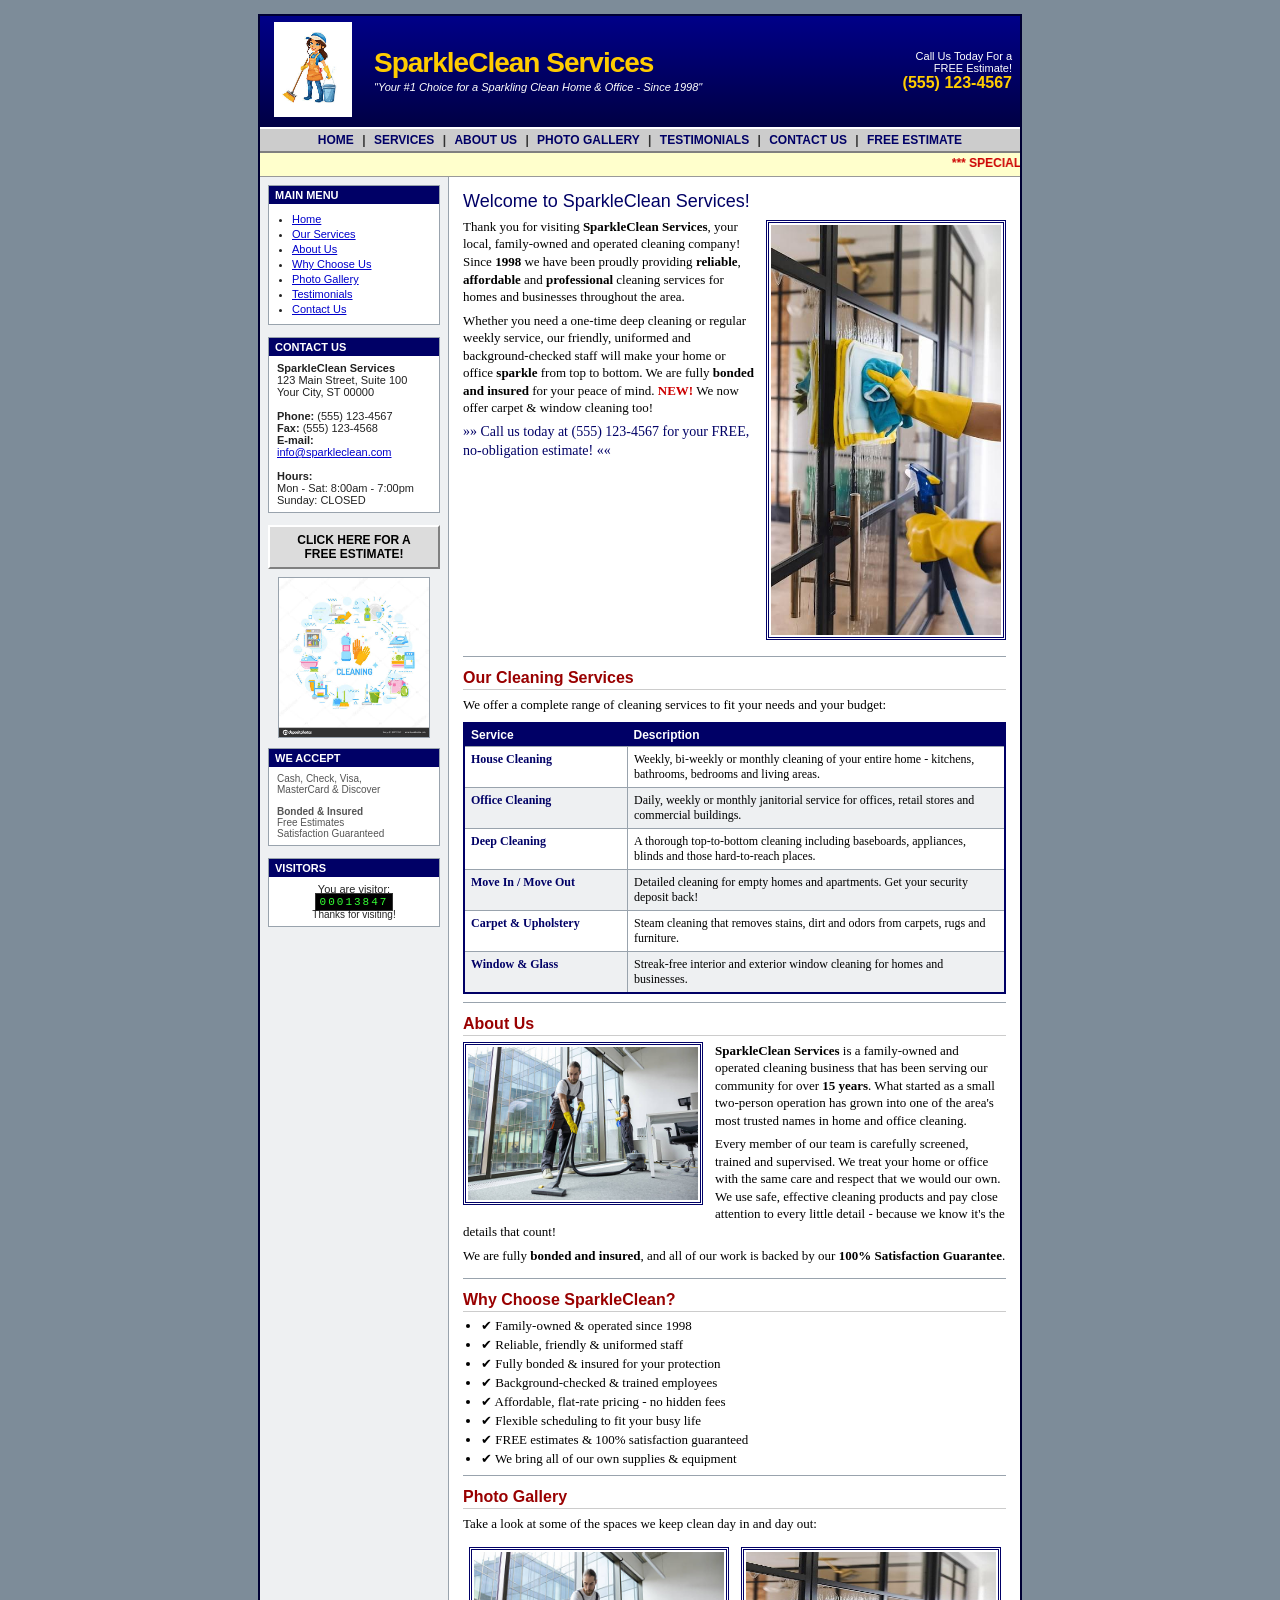
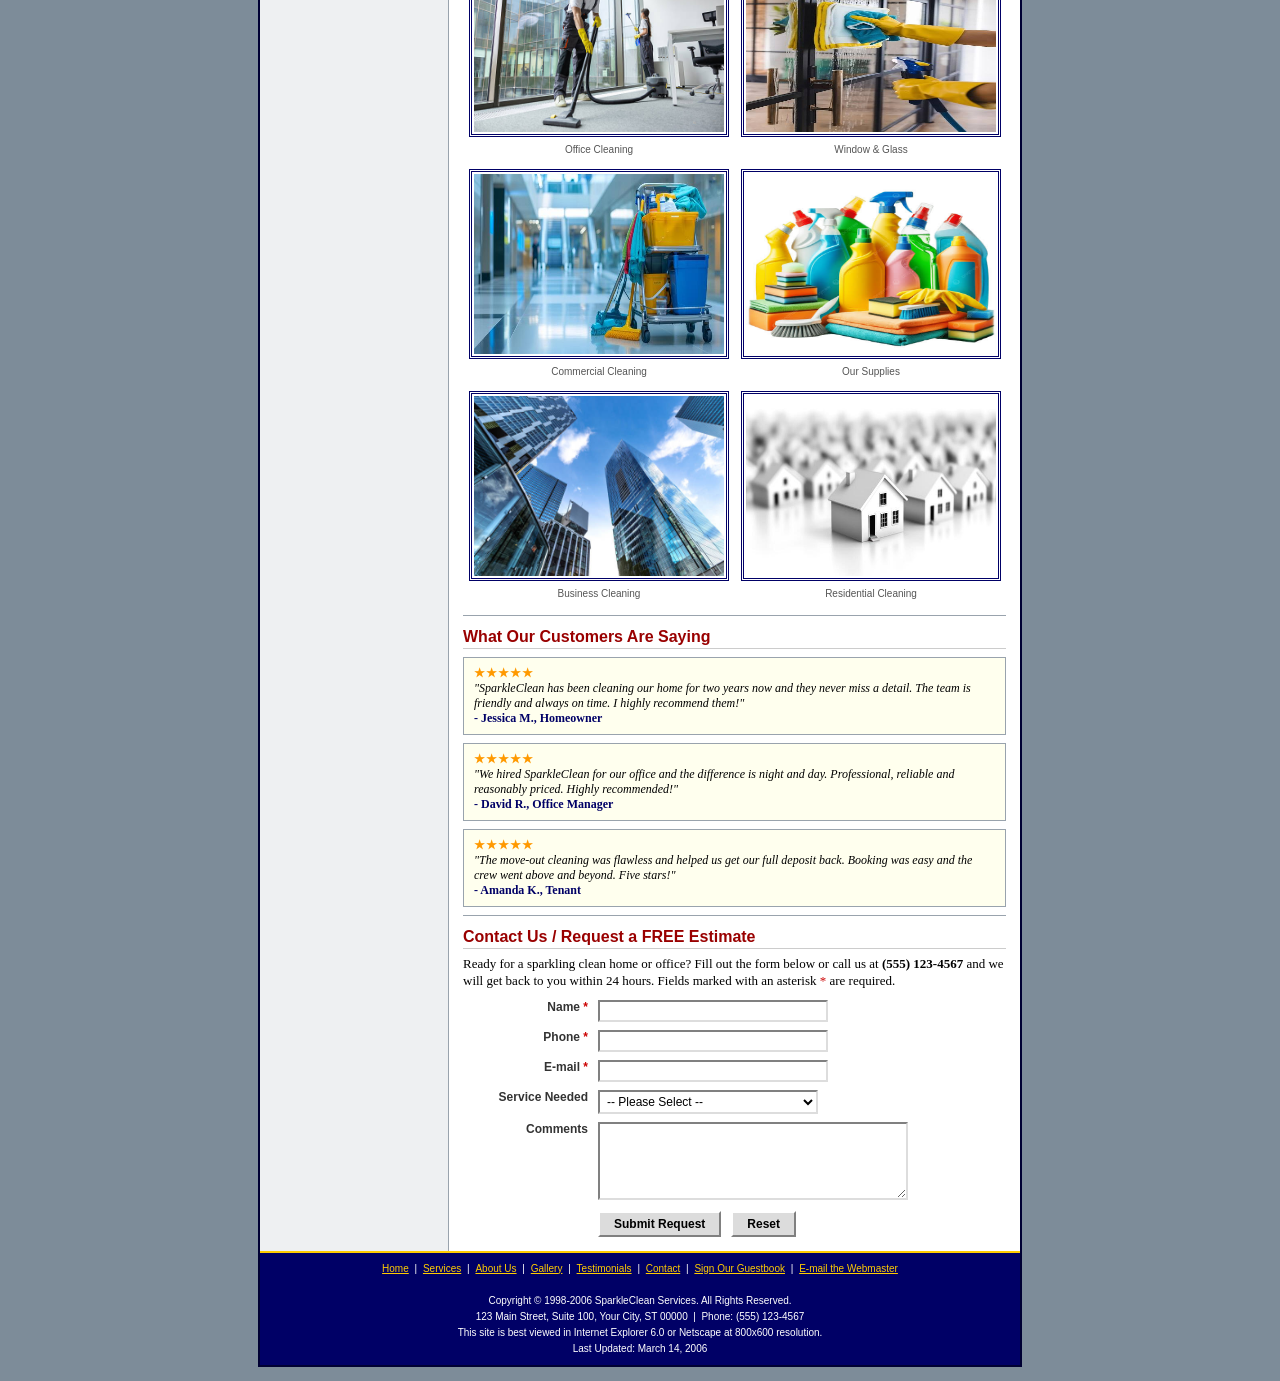
==== vintage/index.html @ cac26704 "Add SparkleClean generic cleaning website (hybrid + vintage versions) Static comparison-sample clean" ====
<!DOCTYPE html>
<html>
<head>
  <meta http-equiv="Content-Type" content="text/html; charset=windows-1252">
  <title>SparkleClean Services - House &amp; Office Cleaning - Welcome!!</title>
  <meta name="keywords" content="cleaning, house cleaning, maid service, office cleaning, janitorial, carpet cleaning, cleaning company">
  <meta name="description" content="SparkleClean Services - Professional House and Office Cleaning. Serving your area since 1998. Call today for a FREE estimate!">
  <link rel="stylesheet" type="text/css" href="css/style.css">
</head>
<body>

<div class="page">

  <!-- ============ HEADER BANNER ============ -->
  <table class="header" cellpadding="0" cellspacing="0">
    <tr>
      <td class="logo-cell"><img src="assets/images/cleaner-mascot.jpg" alt="SparkleClean mascot" width="74"></td>
      <td class="title-cell">
        <h1>SparkleClean Services</h1>
        <span class="tagline">&quot;Your #1 Choice for a Sparkling Clean Home &amp; Office - Since 1998&quot;</span>
      </td>
      <td class="header-contact">
        Call Us Today For a<br>FREE Estimate!<br>
        <b>(555) 123-4567</b>
      </td>
    </tr>
  </table>

  <!-- ============ NAV BAR ============ -->
  <div class="navbar">
    <a href="#top">HOME</a> |
    <a href="#services">SERVICES</a> |
    <a href="#about">ABOUT US</a> |
    <a href="#gallery">PHOTO GALLERY</a> |
    <a href="#testimonials">TESTIMONIALS</a> |
    <a href="#contact">CONTACT US</a> |
    <a href="#contact">FREE ESTIMATE</a>
  </div>

  <!-- ============ ANNOUNCEMENT MARQUEE ============ -->
  <div class="announce">
    <marquee scrollamount="4" behavior="scroll" direction="left">
      *** SPECIAL OFFER *** Save 10% on your FIRST cleaning when you mention this website! ***
      Now booking new customers in your area! *** Call (555) 123-4567 today! ***
    </marquee>
  </div>

  <!-- ============ MAIN TWO-COLUMN LAYOUT ============ -->
  <table class="main" cellpadding="0" cellspacing="0">
    <tr>

      <!-- ----- LEFT SIDEBAR ----- -->
      <td class="sidebar" id="top">

        <div class="box">
          <div class="box-title">MAIN MENU</div>
          <div class="box-body">
            <ul>
              <li><a href="#top">Home</a></li>
              <li><a href="#services">Our Services</a></li>
              <li><a href="#about">About Us</a></li>
              <li><a href="#why">Why Choose Us</a></li>
              <li><a href="#gallery">Photo Gallery</a></li>
              <li><a href="#testimonials">Testimonials</a></li>
              <li><a href="#contact">Contact Us</a></li>
            </ul>
          </div>
        </div>

        <div class="box">
          <div class="box-title">CONTACT US</div>
          <div class="box-body">
            <b>SparkleClean Services</b><br>
            123 Main Street, Suite 100<br>
            Your City, ST 00000<br><br>
            <b>Phone:</b> (555) 123-4567<br>
            <b>Fax:</b> (555) 123-4568<br>
            <b>E-mail:</b><br>
            <a href="mailto:info@sparkleclean.com">info@sparkleclean.com</a><br><br>
            <b>Hours:</b><br>
            Mon - Sat: 8:00am - 7:00pm<br>
            Sunday: CLOSED
          </div>
        </div>

        <a href="#contact" class="btn2000">CLICK HERE FOR A<br>FREE ESTIMATE!</a>

        <div class="clipart">
          <img src="assets/images/cleaning-icons.jpg" alt="Cleaning services">
        </div>

        <div class="box">
          <div class="box-title">WE ACCEPT</div>
          <div class="box-body paycards">
            Cash, Check, Visa,<br>
            MasterCard &amp; Discover<br><br>
            <b>Bonded &amp; Insured</b><br>
            Free Estimates<br>
            Satisfaction Guaranteed
          </div>
        </div>

        <div class="box">
          <div class="box-title">VISITORS</div>
          <div class="box-body" style="text-align:center;">
            You are visitor:<br>
            <span class="hitcounter" id="hitcounter">00013847</span><br>
            <span class="small">Thanks for visiting!</span>
          </div>
        </div>

      </td>

      <!-- ----- RIGHT CONTENT ----- -->
      <td class="content">

        <!-- WELCOME -->
        <div class="welcome-title">Welcome to SparkleClean Services!</div>
        <img src="assets/images/glass-cleaning.jpg" alt="Cleaning a glass door" class="photo imgright" width="230">
        <p>
          Thank you for visiting <b>SparkleClean Services</b>, your local, family-owned and
          operated cleaning company! Since <b>1998</b> we have been proudly providing
          <b>reliable</b>, <b>affordable</b> and <b>professional</b> cleaning services for
          homes and businesses throughout the area.
        </p>
        <p>
          Whether you need a one-time deep cleaning or regular weekly service, our friendly,
          uniformed and background-checked staff will make your home or office
          <b>sparkle</b> from top to bottom. We are fully <b>bonded and insured</b> for your
          peace of mind. <span class="blink">NEW!</span> We now offer carpet &amp; window
          cleaning too!
        </p>
        <p class="comic" style="color:#000066; font-size:14px;">
          &raquo;&raquo; Call us today at (555) 123-4567 for your FREE, no-obligation estimate! &laquo;&laquo;
        </p>
        <div class="clearfix"></div>
        <hr>

        <!-- SERVICES -->
        <a name="services"></a>
        <h2>Our Cleaning Services</h2>
        <p>We offer a complete range of cleaning services to fit your needs and your budget:</p>
        <table class="services" cellpadding="0" cellspacing="0">
          <tr>
            <th>Service</th>
            <th>Description</th>
          </tr>
          <tr>
            <td class="svc">House Cleaning</td>
            <td>Weekly, bi-weekly or monthly cleaning of your entire home - kitchens, bathrooms, bedrooms and living areas.</td>
          </tr>
          <tr class="alt">
            <td class="svc">Office Cleaning</td>
            <td>Daily, weekly or monthly janitorial service for offices, retail stores and commercial buildings.</td>
          </tr>
          <tr>
            <td class="svc">Deep Cleaning</td>
            <td>A thorough top-to-bottom cleaning including baseboards, appliances, blinds and those hard-to-reach places.</td>
          </tr>
          <tr class="alt">
            <td class="svc">Move In / Move Out</td>
            <td>Detailed cleaning for empty homes and apartments. Get your security deposit back!</td>
          </tr>
          <tr>
            <td class="svc">Carpet &amp; Upholstery</td>
            <td>Steam cleaning that removes stains, dirt and odors from carpets, rugs and furniture.</td>
          </tr>
          <tr class="alt">
            <td class="svc">Window &amp; Glass</td>
            <td>Streak-free interior and exterior window cleaning for homes and businesses.</td>
          </tr>
        </table>
        <hr>

        <!-- ABOUT -->
        <a name="about"></a>
        <h2>About Us</h2>
        <img src="assets/images/office-vacuum.jpg" alt="Our cleaning team at work" class="photo imgleft" width="230">
        <p>
          <b>SparkleClean Services</b> is a family-owned and operated cleaning business that
          has been serving our community for over <b>15 years</b>. What started as a small
          two-person operation has grown into one of the area's most trusted names in home
          and office cleaning.
        </p>
        <p>
          Every member of our team is carefully screened, trained and supervised. We treat
          your home or office with the same care and respect that we would our own. We use
          safe, effective cleaning products and pay close attention to every little detail -
          because we know it's the details that count!
        </p>
        <p>
          We are fully <b>bonded and insured</b>, and all of our work is backed by our
          <b>100% Satisfaction Guarantee</b>.
        </p>
        <div class="clearfix"></div>
        <hr>

        <!-- WHY -->
        <a name="why"></a>
        <h2>Why Choose SparkleClean?</h2>
        <ul class="checks">
          <li>&#10004; Family-owned &amp; operated since 1998</li>
          <li>&#10004; Reliable, friendly &amp; uniformed staff</li>
          <li>&#10004; Fully bonded &amp; insured for your protection</li>
          <li>&#10004; Background-checked &amp; trained employees</li>
          <li>&#10004; Affordable, flat-rate pricing - no hidden fees</li>
          <li>&#10004; Flexible scheduling to fit your busy life</li>
          <li>&#10004; FREE estimates &amp; 100% satisfaction guaranteed</li>
          <li>&#10004; We bring all of our own supplies &amp; equipment</li>
        </ul>
        <hr>

        <!-- GALLERY -->
        <a name="gallery"></a>
        <h2>Photo Gallery</h2>
        <p>Take a look at some of the spaces we keep clean day in and day out:</p>
        <table class="gallery" cellpadding="0" cellspacing="0">
          <tr>
            <td><img src="assets/images/office-vacuum.jpg" alt="Office vacuuming"><br><span class="cap">Office Cleaning</span></td>
            <td><img src="assets/images/glass-cleaning.jpg" alt="Glass cleaning"><br><span class="cap">Window &amp; Glass</span></td>
          </tr>
          <tr>
            <td><img src="assets/images/office-corridor.jpg" alt="Office corridor"><br><span class="cap">Commercial Cleaning</span></td>
            <td><img src="assets/images/cleaning-supplies.jpg" alt="Cleaning supplies"><br><span class="cap">Our Supplies</span></td>
          </tr>
          <tr>
            <td><img src="assets/images/corporate-building.jpg" alt="Corporate building"><br><span class="cap">Business Cleaning</span></td>
            <td><img src="assets/images/residential-homes.jpg" alt="Residential homes"><br><span class="cap">Residential Cleaning</span></td>
          </tr>
        </table>
        <hr>

        <!-- TESTIMONIALS -->
        <a name="testimonials"></a>
        <h2>What Our Customers Are Saying</h2>
        <div class="testi">
          <span class="stars">&#9733;&#9733;&#9733;&#9733;&#9733;</span><br>
          &quot;SparkleClean has been cleaning our home for two years now and they never miss a
          detail. The team is friendly and always on time. I highly recommend them!&quot;<br>
          <span class="who">- Jessica M., Homeowner</span>
        </div>
        <div class="testi">
          <span class="stars">&#9733;&#9733;&#9733;&#9733;&#9733;</span><br>
          &quot;We hired SparkleClean for our office and the difference is night and day.
          Professional, reliable and reasonably priced. Highly recommended!&quot;<br>
          <span class="who">- David R., Office Manager</span>
        </div>
        <div class="testi">
          <span class="stars">&#9733;&#9733;&#9733;&#9733;&#9733;</span><br>
          &quot;The move-out cleaning was flawless and helped us get our full deposit back.
          Booking was easy and the crew went above and beyond. Five stars!&quot;<br>
          <span class="who">- Amanda K., Tenant</span>
        </div>
        <hr>

        <!-- CONTACT -->
        <a name="contact"></a>
        <h2>Contact Us / Request a FREE Estimate</h2>
        <p>
          Ready for a sparkling clean home or office? Fill out the form below or call us at
          <b>(555) 123-4567</b> and we will get back to you within 24 hours. Fields marked
          with an asterisk <span class="required">*</span> are required.
        </p>
        <form name="quoteform" id="quoteForm" onsubmit="return submitQuote();" action="#">
          <table class="formtable" cellpadding="0" cellspacing="0">
            <tr>
              <td class="lbl">Name <span class="required">*</span></td>
              <td><input type="text" name="name" class="txt"></td>
            </tr>
            <tr>
              <td class="lbl">Phone <span class="required">*</span></td>
              <td><input type="text" name="phone" class="txt"></td>
            </tr>
            <tr>
              <td class="lbl">E-mail <span class="required">*</span></td>
              <td><input type="text" name="email" class="txt"></td>
            </tr>
            <tr>
              <td class="lbl">Service Needed</td>
              <td>
                <select name="service" class="txt">
                  <option>-- Please Select --</option>
                  <option>House Cleaning</option>
                  <option>Office Cleaning</option>
                  <option>Deep Cleaning</option>
                  <option>Move In / Move Out</option>
                  <option>Carpet &amp; Upholstery</option>
                  <option>Window &amp; Glass</option>
                </select>
              </td>
            </tr>
            <tr>
              <td class="lbl">Comments</td>
              <td><textarea name="comments" class="txt"></textarea></td>
            </tr>
            <tr>
              <td class="lbl">&nbsp;</td>
              <td>
                <input type="submit" value="Submit Request" class="formbtn">
                &nbsp;
                <input type="reset" value="Reset" class="formbtn">
              </td>
            </tr>
          </table>
        </form>

      </td>
    </tr>
  </table>

  <!-- ============ FOOTER ============ -->
  <div class="footer">
    <div class="fnav">
      <a href="#top">Home</a> |
      <a href="#services">Services</a> |
      <a href="#about">About Us</a> |
      <a href="#gallery">Gallery</a> |
      <a href="#testimonials">Testimonials</a> |
      <a href="#contact">Contact</a> |
      <a href="#">Sign Our Guestbook</a> |
      <a href="mailto:webmaster@sparkleclean.com">E-mail the Webmaster</a>
    </div>
    <br>
    Copyright &copy; 1998-2006 SparkleClean Services. All Rights Reserved.<br>
    123 Main Street, Suite 100, Your City, ST 00000 &nbsp;|&nbsp; Phone: (555) 123-4567<br>
    This site is best viewed in Internet Explorer 6.0 or Netscape at 800x600 resolution.<br>
    Last Updated: March 14, 2006
  </div>

</div><!-- /page -->

<script type="text/javascript" src="js/main.js"></script>
</body>
</html>
---- vintage/css/style.css ----
/* =====================================================================
   SparkleClean Services  --  circa 2004 style sheet
   Fixed-width, table-based layout. System fonts. Muted colors.
   No rounded corners, no drop shadows, small dense text, beveled
   buttons. Built to look like a common early-2000s small-business site.
   ===================================================================== */

body {
  background: #7d8c99;            /* muted steel-gray desktop background */
  font-family: "Times New Roman", Times, serif;
  font-size: 13px;
  color: #000000;
  margin: 0;
  padding: 14px 0;
  text-align: center;            /* centers the page box in old browsers */
}

/* The whole site sits in one fixed-width box */
.page {
  width: 760px;
  margin: 0 auto;
  background: #ffffff;
  border: 2px solid #000033;
  text-align: left;
}

a { color: #0000cc; }
a:visited { color: #660099; }
a:hover { color: #cc0000; }

img { border: 0; }

hr {
  height: 1px;
  color: #99a3ad;
  background-color: #99a3ad;
  border: 0;
  margin: 8px 0;
}

p { margin: 6px 0; line-height: 1.35; }

/* ---------- Header banner ---------- */
table.header {
  width: 100%;
  border-collapse: collapse;
  background: #000066;
  background-image: linear-gradient(#000088, #000044);
}
table.header td { padding: 6px 8px; vertical-align: middle; }
.logo-cell { width: 90px; text-align: center; }
.logo-cell img { width: 74px; height: auto; border: 2px solid #ffffff; background: #fff; }
.title-cell h1 {
  font-family: Arial, Helvetica, sans-serif;
  font-size: 28px;
  font-weight: bold;
  color: #ffcc00;
  margin: 0;
  letter-spacing: -1px;
}
.title-cell .tagline {
  font-family: Arial, Helvetica, sans-serif;
  font-size: 11px;
  font-style: italic;
  color: #ffffff;
}
.header-contact {
  text-align: right;
  width: 170px;
  font-family: Arial, Helvetica, sans-serif;
  font-size: 11px;
  color: #ffffff;
}
.header-contact b { font-size: 16px; color: #ffcc00; }

/* ---------- Nav bar (beveled gray) ---------- */
.navbar {
  background: #cccccc;
  border-top: 2px solid #ffffff;
  border-bottom: 2px solid #808080;
  padding: 4px 6px;
  font-family: Arial, Helvetica, sans-serif;
  font-size: 12px;
  font-weight: bold;
  text-align: center;
  color: #333333;
}
.navbar a {
  color: #000066;
  text-decoration: none;
  padding: 0 5px;
}
.navbar a:hover { color: #cc0000; text-decoration: underline; }

/* ---------- Marquee / announcement strip ---------- */
.announce {
  background: #ffffcc;
  color: #cc0000;
  font-family: Arial, Helvetica, sans-serif;
  font-size: 12px;
  font-weight: bold;
  border-bottom: 1px solid #999999;
  padding: 3px 0;
}

/* ---------- Main two-column table ---------- */
table.main { width: 760px; border-collapse: collapse; table-layout: fixed; }
table.main > tbody > tr > td { vertical-align: top; }

.sidebar {
  width: 172px;
  background: #eef0f2;
  border-right: 1px solid #99a3ad;
  padding: 8px;
  font-family: Arial, Helvetica, sans-serif;
  font-size: 11px;
  color: #222222;
}
.content {
  padding: 10px 14px;
  font-family: "Times New Roman", Times, serif;
  font-size: 13px;
}

/* ---------- Sidebar boxes ---------- */
.box {
  border: 1px solid #99a3ad;
  background: #ffffff;
  margin-bottom: 12px;
}
.box-title {
  background: #000066;
  color: #ffffff;
  font-weight: bold;
  font-size: 11px;
  padding: 3px 6px;
}
.box-body { padding: 6px 8px; }
.box-body ul { margin: 0; padding-left: 15px; }
.box-body li { margin: 3px 0; }
.sidebar a { color: #0000cc; text-decoration: underline; }

/* Beveled button */
.btn2000 {
  display: block;
  text-align: center;
  font-family: Arial, Helvetica, sans-serif;
  font-size: 12px;
  font-weight: bold;
  color: #000000 !important;
  text-decoration: none !important;
  background: #dcdcdc;
  border-top: 2px solid #ffffff;
  border-left: 2px solid #ffffff;
  border-right: 2px solid #808080;
  border-bottom: 2px solid #808080;
  padding: 6px 4px;
  margin: 8px 0;
}
.btn2000:hover { background: #e8e8e8; color: #cc0000 !important; }
.btn2000:active {
  border-top: 2px solid #808080;
  border-left: 2px solid #808080;
  border-right: 2px solid #ffffff;
  border-bottom: 2px solid #ffffff;
}

.sidebar .clipart { text-align: center; margin: 8px 0; }
.sidebar .clipart img { width: 150px; height: auto; border: 1px solid #99a3ad; }

/* Hit counter */
.hitcounter {
  font-family: "Courier New", Courier, monospace;
  background: #000000;
  color: #33ff33;
  letter-spacing: 2px;
  padding: 2px 4px;
  border: 1px solid #333333;
}

.paycards { font-size: 10px; color: #555555; }

/* ---------- Content headings ---------- */
.content h2 {
  font-family: Arial, Helvetica, sans-serif;
  font-size: 16px;
  color: #990000;
  margin: 12px 0 4px;
  border-bottom: 1px solid #cccccc;
  padding-bottom: 2px;
}
.content h3 {
  font-family: Arial, Helvetica, sans-serif;
  font-size: 13px;
  color: #000066;
  margin: 8px 0 2px;
}
.welcome-title {
  font-family: Arial, Helvetica, sans-serif;
  font-size: 18px;
  color: #000066;
  margin: 4px 0 6px;
}

/* ---------- Images in content (big + bordered) ---------- */
img.photo {
  border: 3px double #000066;
  padding: 2px;
  background: #ffffff;
}
img.imgright { float: right; margin: 2px 0 8px 12px; }
img.imgleft  { float: left;  margin: 2px 12px 8px 0; }
.banner-photo { width: 100%; margin: 4px 0; }
.banner-photo img { width: 100%; height: auto; display: block; border: 3px double #000066; }

/* ---------- Services table ---------- */
table.services {
  border: 2px solid #000066;
  border-collapse: collapse;
  width: 100%;
  margin: 8px 0;
  font-size: 12px;
}
table.services th {
  background: #000066;
  color: #ffffff;
  font-family: Arial, Helvetica, sans-serif;
  font-size: 12px;
  padding: 4px 6px;
  text-align: left;
}
table.services td { border: 1px solid #99a3ad; padding: 5px 6px; vertical-align: top; }
table.services tr.alt td { background: #eef0f2; }
table.services td.svc { font-weight: bold; color: #000066; width: 150px; white-space: nowrap; }

/* ---------- Bulleted why-list ---------- */
ul.checks { margin: 6px 0; padding-left: 18px; font-size: 13px; }
ul.checks li { margin: 3px 0; }

/* ---------- Gallery table ---------- */
table.gallery { border-collapse: collapse; margin: 8px auto; }
table.gallery td { padding: 6px; text-align: center; }
table.gallery img { width: 250px; height: 180px; border: 3px double #000066; padding: 2px; background: #fff; }
table.gallery .cap { font-size: 10px; color: #555555; font-family: Arial, Helvetica, sans-serif; }

/* ---------- Testimonials ---------- */
.testi {
  border: 1px solid #99a3ad;
  background: #ffffee;
  padding: 8px 10px;
  margin: 8px 0;
  font-size: 12px;
  font-style: italic;
}
.testi .stars { color: #ff9900; font-style: normal; font-weight: bold; letter-spacing: 1px; }
.testi .who { font-style: normal; font-weight: bold; color: #000066; }

/* ---------- Contact form (table layout) ---------- */
table.formtable { width: 100%; border-collapse: collapse; }
table.formtable td { padding: 4px 5px; font-size: 12px; font-family: Arial, Helvetica, sans-serif; vertical-align: top; }
table.formtable td.lbl { width: 120px; font-weight: bold; text-align: right; color: #333333; }
input.txt, select.txt, textarea.txt {
  font-family: Arial, Helvetica, sans-serif;
  font-size: 12px;
  border-top: 2px solid #808080;
  border-left: 2px solid #808080;
  border-right: 2px solid #dddddd;
  border-bottom: 2px solid #dddddd;
  background: #ffffff;
  padding: 2px 3px;
  width: 220px;
}
textarea.txt { width: 300px; height: 70px; }
.formbtn {
  font-family: Arial, Helvetica, sans-serif;
  font-size: 12px;
  font-weight: bold;
  background: #dcdcdc;
  border-top: 2px solid #ffffff;
  border-left: 2px solid #ffffff;
  border-right: 2px solid #808080;
  border-bottom: 2px solid #808080;
  padding: 4px 14px;
  cursor: pointer;
}
.formbtn:active {
  border-top: 2px solid #808080;
  border-left: 2px solid #808080;
  border-right: 2px solid #ffffff;
  border-bottom: 2px solid #ffffff;
}
.required { color: #cc0000; }

/* ---------- Footer ---------- */
.footer {
  background: #000066;
  color: #ffffff;
  font-family: Arial, Helvetica, sans-serif;
  font-size: 10px;
  text-align: center;
  padding: 8px 10px;
  border-top: 2px solid #ffcc00;
  line-height: 1.6;
}
.footer a { color: #ffcc00; }
.footer .fnav a { color: #ffcc00; margin: 0 3px; }

/* ---------- Misc dated bits ---------- */
.small { font-size: 10px; }
.blink { color: #cc0000; font-weight: bold; animation: blink2000 1s steps(1) infinite; }
@keyframes blink2000 { 50% { visibility: hidden; } }
.comic { font-family: "Comic Sans MS", "Comic Sans", cursive; }
.new-badge {
  font-family: Arial, Helvetica, sans-serif;
  font-size: 9px;
  font-weight: bold;
  color: #ffffff;
  background: #cc0000;
  padding: 0 3px;
  vertical-align: super;
}
.clearfix { clear: both; }
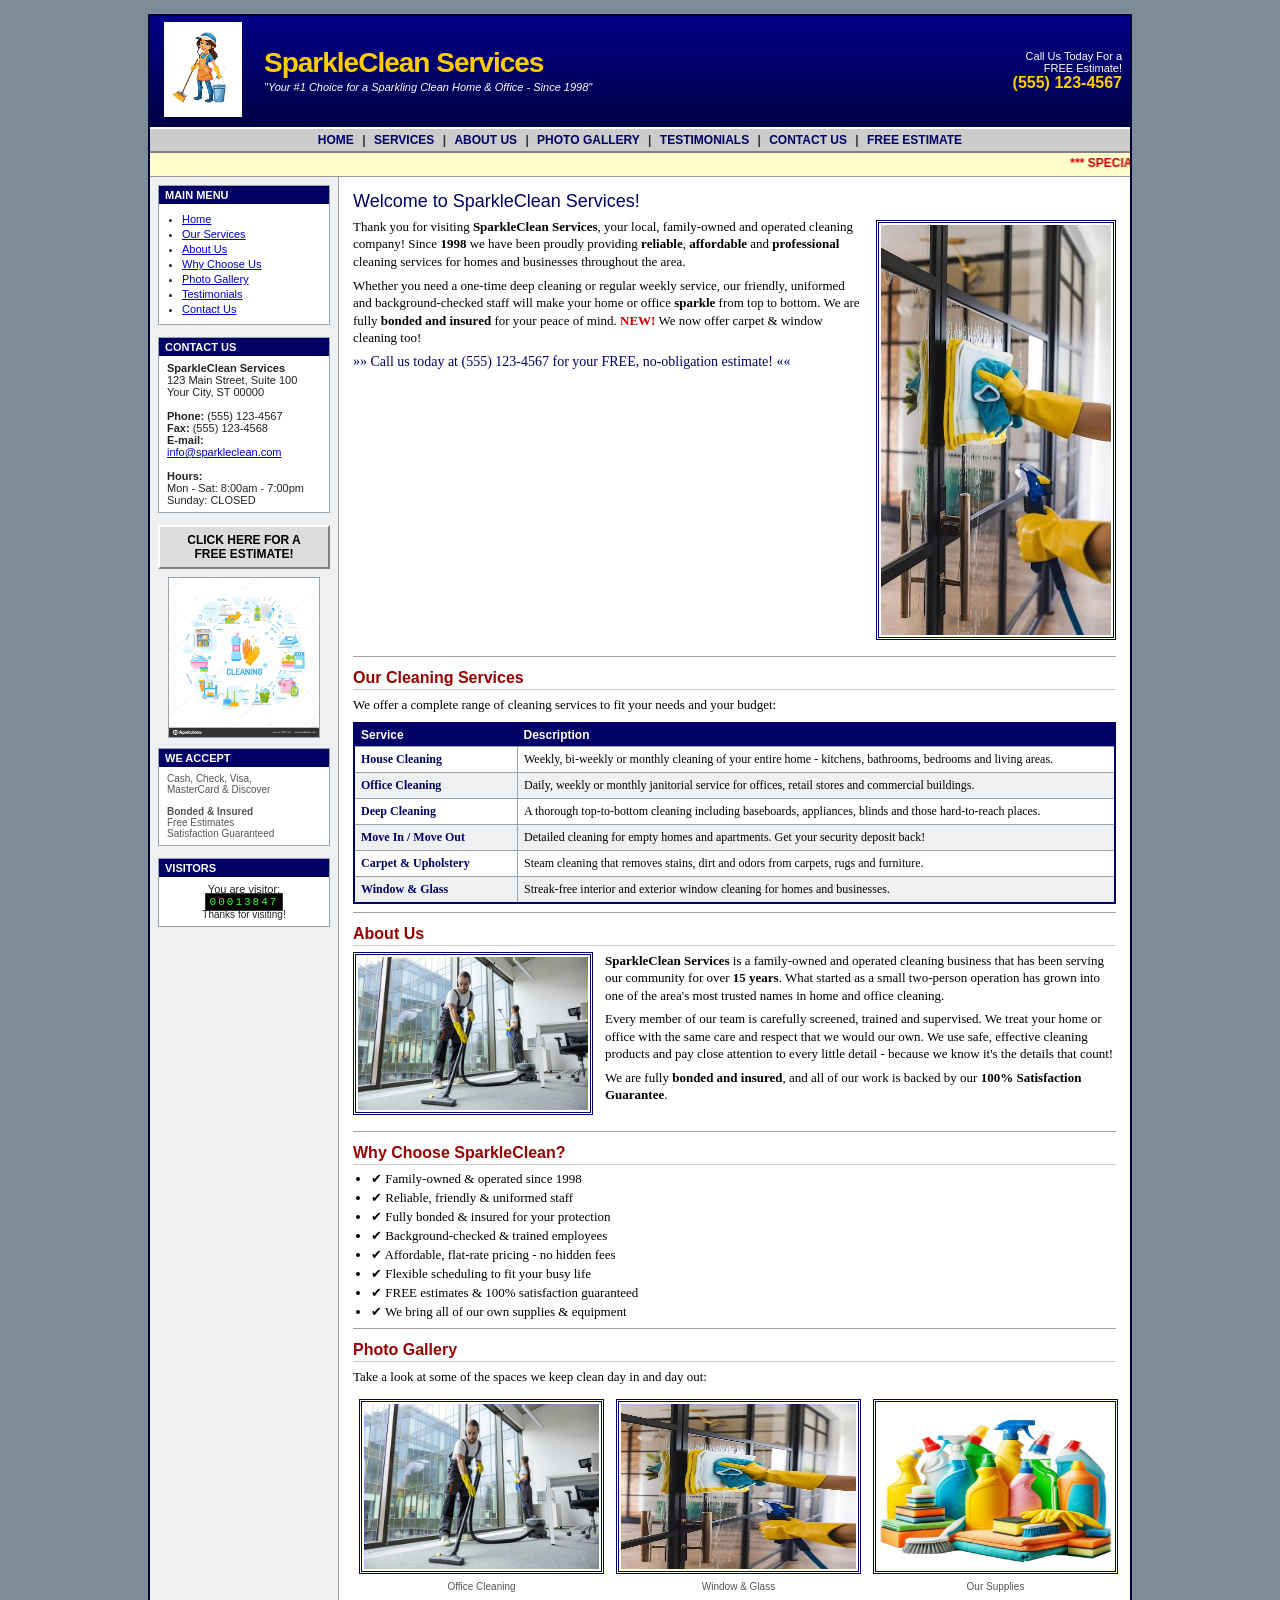
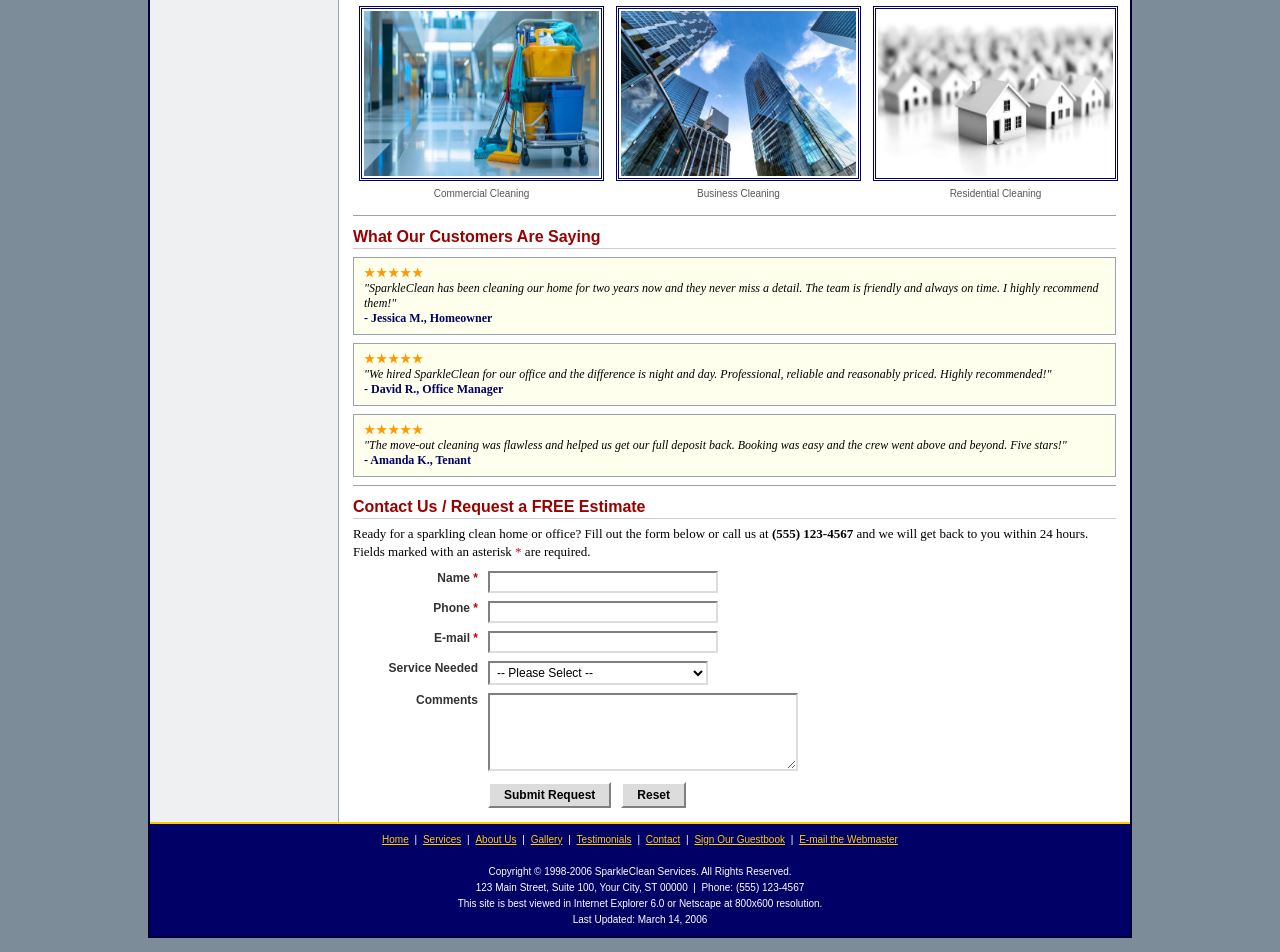
==== commit fd0813ec: "Widen vintage version to 980px and restore 3-column gallery Co-Authored-By: Claude Opus 4.8 (1M cont" ====
--- a/vintage/index.html
+++ b/vintage/index.html
@@ -218,12 +218,10 @@
           <tr>
             <td><img src="assets/images/office-vacuum.jpg" alt="Office vacuuming"><br><span class="cap">Office Cleaning</span></td>
             <td><img src="assets/images/glass-cleaning.jpg" alt="Glass cleaning"><br><span class="cap">Window &amp; Glass</span></td>
+            <td><img src="assets/images/cleaning-supplies.jpg" alt="Cleaning supplies"><br><span class="cap">Our Supplies</span></td>
           </tr>
           <tr>
             <td><img src="assets/images/office-corridor.jpg" alt="Office corridor"><br><span class="cap">Commercial Cleaning</span></td>
-            <td><img src="assets/images/cleaning-supplies.jpg" alt="Cleaning supplies"><br><span class="cap">Our Supplies</span></td>
-          </tr>
-          <tr>
             <td><img src="assets/images/corporate-building.jpg" alt="Corporate building"><br><span class="cap">Business Cleaning</span></td>
             <td><img src="assets/images/residential-homes.jpg" alt="Residential homes"><br><span class="cap">Residential Cleaning</span></td>
           </tr>
--- a/vintage/css/style.css
+++ b/vintage/css/style.css
@@ -17,7 +17,7 @@
 
 /* The whole site sits in one fixed-width box */
 .page {
-  width: 760px;
+  width: 980px;
   margin: 0 auto;
   background: #ffffff;
   border: 2px solid #000033;
@@ -104,7 +104,7 @@
 }
 
 /* ---------- Main two-column table ---------- */
-table.main { width: 760px; border-collapse: collapse; table-layout: fixed; }
+table.main { width: 980px; border-collapse: collapse; table-layout: fixed; }
 table.main > tbody > tr > td { vertical-align: top; }
 
 .sidebar {
@@ -240,7 +240,7 @@
 /* ---------- Gallery table ---------- */
 table.gallery { border-collapse: collapse; margin: 8px auto; }
 table.gallery td { padding: 6px; text-align: center; }
-table.gallery img { width: 250px; height: 180px; border: 3px double #000066; padding: 2px; background: #fff; }
+table.gallery img { width: 235px; height: 165px; border: 3px double #000066; padding: 2px; background: #fff; }
 table.gallery .cap { font-size: 10px; color: #555555; font-family: Arial, Helvetica, sans-serif; }
 
 /* ---------- Testimonials ---------- */
